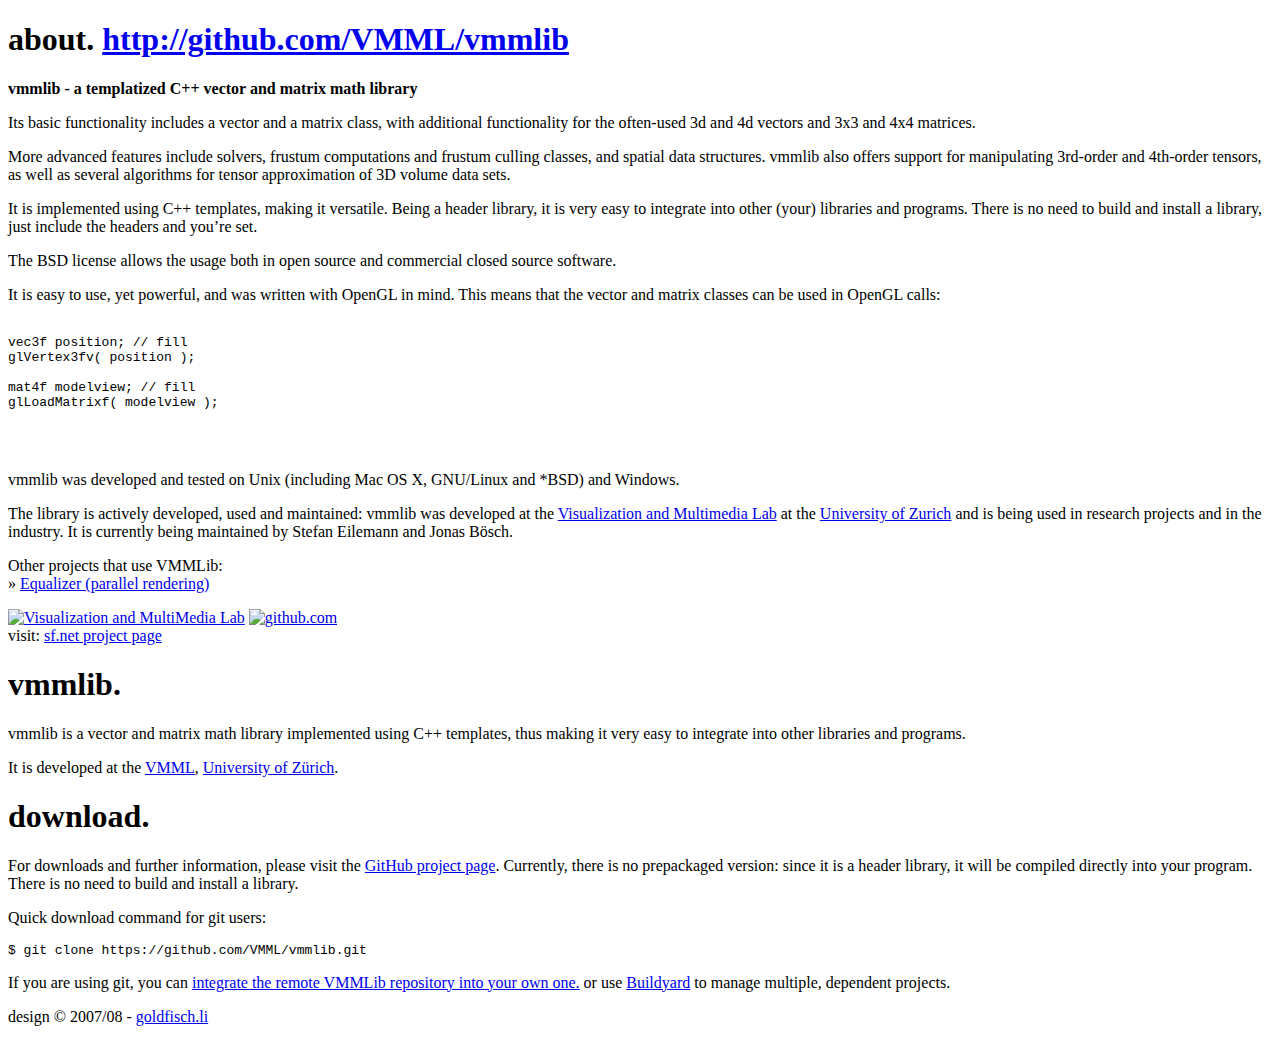
==== index.html @ 28eb7892 "Merge 434bf9b9bfb9b8cc99bca715a577d891fa954b1d into 5e11c8517fa1b1a227c673fbf1649fff8fec40b8" ====
<!DOCTYPE html PUBLIC "-//W3C//DTD XHTML 1.0 Strict//EN"
	"http://www.w3.org/TR/xhtml1/DTD/xhtml1-strict.dtd">
<html xmlns="http://www.w3.org/1999/xhtml" xml:lang="en">
	<head>
		<meta http-equiv="content-type" content="text/html; charset=utf-8" />
		<title>vmmlib - a vector and matrix math library</title>
		<link rel="stylesheet" href="style.css" />
	</head>
	<body>
	<div id="container">
			<div id="content">
				<div id="header"><a href="http://github.com/VMML/vmmlib" title="http://github.com/VMML/vmmlib" id="home"> </a></div>
				<h1>about. <a href="http://github.com/VMML/vmmlib" title="http://github.com/VMML/vmmlib">http://github.com/VMML/vmmlib</a></h1>
				<p><strong>vmmlib - a templatized C++ vector and matrix math library</strong></p>
				<p>Its basic functionality includes a vector and a matrix class, with additional functionality for the often-used 3d and 4d vectors and 3x3 and 4x4 matrices.</p>

				<p>More advanced features include solvers, frustum computations and frustum culling classes, and spatial data structures. vmmlib also offers support for manipulating 3rd-order and 4th-order tensors, as well as several algorithms for tensor approximation of 3D volume data sets.</p>

				<p>It is implemented using C++ templates, making it versatile. Being a header library, it is very easy to integrate
				into other (your) libraries and programs. There is no need to build and install a library, just include the headers
				and you’re set.</p>

				<p>The BSD license allows the usage both in open source and commercial closed source software.</p>
				<div class="hr"></div>
				<p>It is easy to use, yet powerful, and was written with OpenGL in mind. This means that the vector and matrix classes
				can be used in OpenGL calls:</p>
				<pre>
					<code>
vec3f position; // fill
glVertex3fv( position );

mat4f modelview; // fill
glLoadMatrixf( modelview );

					</code>
				</pre>

				<p>vmmlib was developed and tested on Unix (including Mac OS X, GNU/Linux and *BSD) and Windows.</p>

				<p>The library is actively developed, used and maintained: vmmlib was developed at the
				<a href="http://vmml.ifi.uzh.ch" title="visit: Visualization and MultiMedia Lab">Visualization and Multimedia Lab</a>
				at the <a href="http://www.uzh.ch" title="visit: University of Zurich">University of Zurich</a> and is being used in
				research projects and in the industry. It is currently being maintained by Stefan Eilemann and Jonas B&ouml;sch.</p>

				<p>Other projects that use VMMLib:<br />
    			&raquo; <a href="http://www.equalizergraphics.com/" title="visit: Equalizergraphics.com">Equalizer (parallel rendering)</a></p>
    			<div class="hr"></div>
    			<a href="http://vmml.ifi.uzh.ch" title="visit: Visualization and MultiMedia Lab"><img src="src/vmml.jpg" alt="Visualization and MultiMedia Lab" /></a>
    			<a href="http://www.github.com"><img src="src/github.png" alt="github.com" /></a>
				</div>

			<div id="sidebar">
				<div id="pic"></div>
				<span class="link sf">visit: <a href="http://sourceforge.net/projects/vmmlib/">sf.net project page</a></span>
				<h1>vmmlib.</h1>
					<div class="box">
						<p>vmmlib is a vector and matrix math library implemented using C++ templates, thus
						making it very easy to integrate into other libraries and programs.</p>

						<p>It is developed at the <a href="http://vmml.ifi.uzh.ch/" title="visit: Visualization and MultiMedia Lab">VMML</a>,
						<a href="http://www.uzh.ch" title="visit: University of Zurich">University of Z&uuml;rich</a>.</p>
					</div>
					<div class="box_bottom"></div>
				<h1>download.</h1>
					<div class="box">
							<p>For downloads and further information, please visit the <a href="http://github.com/VMML/vmmlib">GitHub
							project page</a>. Currently, there is no prepackaged version: since it is a header library, it will be compiled directly into
							your program. There is no need to build and install a library.</p>

							<p>Quick download command for git users:</p>
							<pre><code>$ git clone https://github.com/VMML/vmmlib.git</code></pre>
							<p>If you are using git, you can <a href="http://stackoverflow.com/a/571715/63684">integrate the remote VMMLib repository into your own one.</a> or use <a href="https://github.com/Eyescale/Buildyard#readme">Buildyard</a> to manage multiple, dependent projects.</p>
							<!--<p>If you are using subversion, you can <a href="http://svnbook.red-bean.com/en/1.0/ch07s03.html">easily integrate the VMMLib into your repository.</a></p>-->
					</div>
					<div class="box_bottom"></div>
				<span class="link">design &copy; 2007/08 - <a href="http://www.goldfisch.li" class="gf" title="visit:goldfisch.li | vera boesch - portfolio &amp; hobby">goldfisch.li</a></span>
	</div> <!-- end sidebar //-->
	<br style="clear: both" /><!-- without this little <br /> NS6 and IE5PC do not stretch the frame div down to encopass the content DIVs -->
	</div>

	</body>
</html>
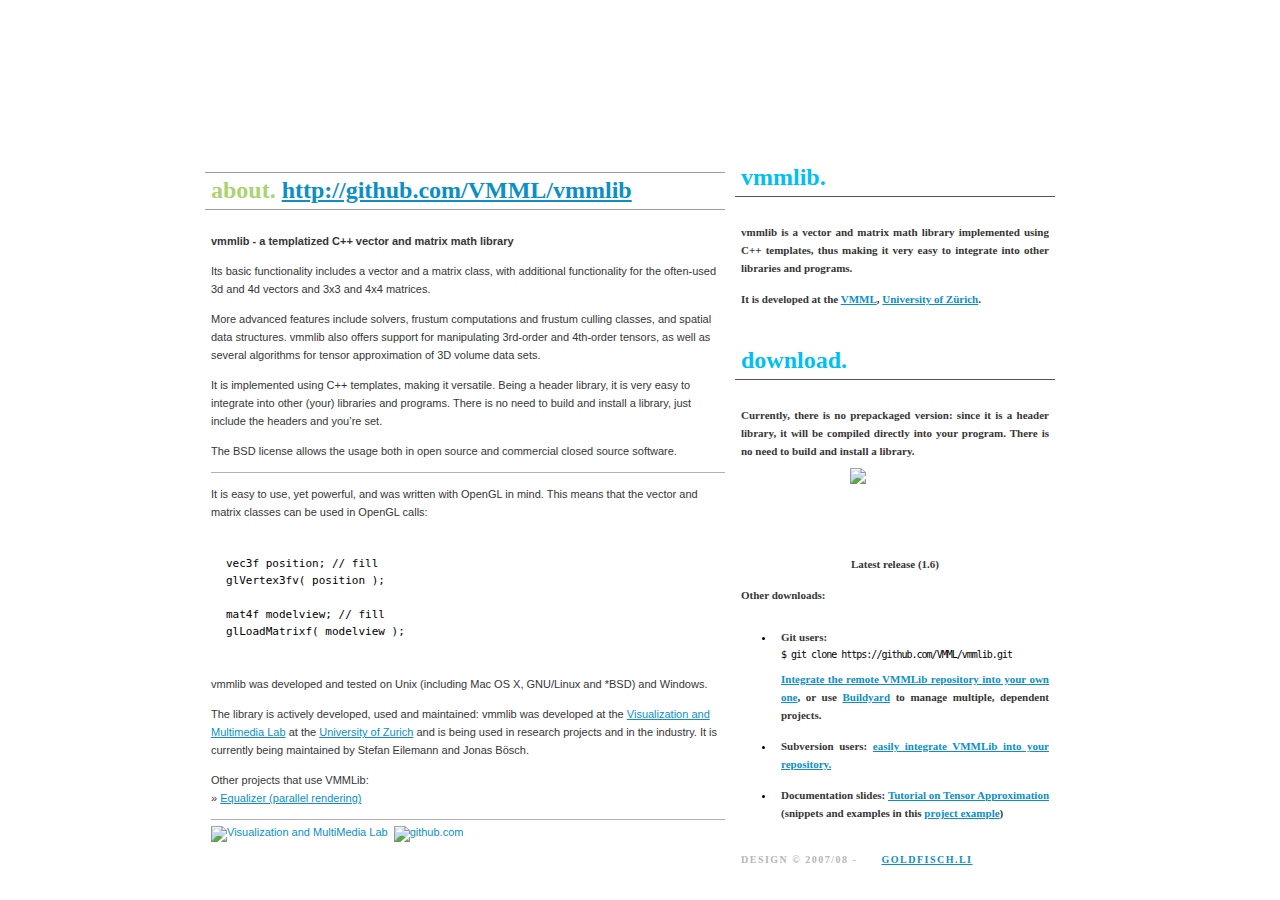
==== commit 6e2a3fc2: "Website update" ====
--- a/index.html
+++ b/index.html
@@ -51,7 +51,7 @@
 
 			<div id="sidebar">
 				<div id="pic"></div>
-				<span class="link sf">visit: <a href="http://sourceforge.net/projects/vmmlib/">sf.net project page</a></span>
+				<!-- <span class="link sf">visit: <a href="http://sourceforge.net/projects/vmmlib/">sf.net project page</a></span> -->
 				<h1>vmmlib.</h1>
 					<div class="box">
 						<p>vmmlib is a vector and matrix math library implemented using C++ templates, thus
@@ -63,14 +63,25 @@
 					<div class="box_bottom"></div>
 				<h1>download.</h1>
 					<div class="box">
-							<p>For downloads and further information, please visit the <a href="http://github.com/VMML/vmmlib">GitHub
-							project page</a>. Currently, there is no prepackaged version: since it is a header library, it will be compiled directly into
-							your program. There is no need to build and install a library.</p>
+							<p>Currently, there is no prepackaged version: since it is a header library, it will be compiled directly into
+							your program. There is no need to build and install a library. </p>
 
-							<p>Quick download command for git users:</p>
+ <div id="download">
+<a href="http://github.com/VMML/vmmlib/archive/1.6.zip"><img src="src/download_icon.gif"></a> 
+</div> 
+<br><br><br><br><br><br>
+<p id="download-text">Latest release (1.6)</p>
+
+<p>Other downloads:</p>
+<ul><li>				<p>Git users:</p>
 							<pre><code>$ git clone https://github.com/VMML/vmmlib.git</code></pre>
-							<p>If you are using git, you can <a href="http://stackoverflow.com/a/571715/63684">integrate the remote VMMLib repository into your own one.</a> or use <a href="https://github.com/Eyescale/Buildyard#readme">Buildyard</a> to manage multiple, dependent projects.</p>
-							<!--<p>If you are using subversion, you can <a href="http://svnbook.red-bean.com/en/1.0/ch07s03.html">easily integrate the VMMLib into your repository.</a></p>-->
+							<p><a href="http://stackoverflow.com/a/571715/63684">Integrate the remote VMMLib repository into your own one</a>, or use <a href="https://github.com/Eyescale/Buildyard#readme">Buildyard</a> to manage multiple, dependent projects.</p></li>
+<li><p>Subversion users: <a href="http://svnbook.red-bean.com/en/1.0/ch07s03.html">easily integrate VMMLib into your repository.</a></p>
+</li>
+<li><p>Documentation slides: <a href="http://files.ifi.uzh.ch/vmml/ta_tutorial/vmmlib_ta_classes.pdf">Tutorial on Tensor Approximation</a> (snippets and examples in this <a href="http://files.ifi.uzh.ch/vmml/ta_tutorial/vmmlib_play.zip">project example</a>) </p></li>
+
+</ul>
+
 					</div>
 					<div class="box_bottom"></div>
 				<span class="link">design &copy; 2007/08 - <a href="http://www.goldfisch.li" class="gf" title="visit:goldfisch.li | vera boesch - portfolio &amp; hobby">goldfisch.li</a></span>
--- a/style.css
+++ b/style.css
@@ -0,0 +1,200 @@
+body {
+		text-align:center;
+		font: 11px "Lucida Grande", Verdana, Arial, Helvetica;
+		margin:0;
+		padding: 0;	
+		}
+
+/* LAYOUT */
+	
+#container {
+		width:870px;
+		margin-right:auto;
+		margin-left:auto;
+		margin-top:0px;
+		padding:0px;
+		text-align:left;
+		}
+		
+#content {
+		width:520px;
+		padding:0px;
+		float:left;
+		background:#fff;
+		margin-right: 10px;  
+		}
+	
+#sidebar {
+		margin: 0;
+		width:320px;
+		padding:0px;
+		float:left;
+		background:#fff;
+		}
+		
+#header {
+		background: #fff url(src/logo.jpg) no-repeat center right;
+		width: 265px;
+		height: 156px;
+		
+}
+
+/* GENERAL */
+	
+h1 {
+		font-family: Georgia, serif;
+		font-size: 24px;
+		padding-bottom: 5px;
+		padding-left: 6px;
+		padding-top: 4px;
+		}
+
+#header h1 {
+		font-size:14px;
+		padding:10px;
+		margin:0px;
+}
+
+p {
+	color: #363636;
+	margin: 0 6px;
+	line-height: 18px;
+	padding: 6px 0;
+	}
+	
+.hr {
+	margin: 6px 6px;
+	width: 514px;
+	border-bottom: 1px solid #b1b1b1;
+}
+
+pre {
+	margin-left: 6px;
+}
+
+#content pre {
+	padding-left: 15px;
+	background: url(src/bg_code.gif) no-repeat  0 14px;
+	height: 120px;
+	width: 300px;
+	line-height: 17px;
+}
+
+img {
+	float: left;
+	margin-left: 6px;
+	border: 0;
+}
+
+a#home {
+	display: block;
+	width: 265px;
+	height: 156px;
+	}
+	
+#header a#home:hover {
+	background: none;
+	}
+
+/* SIDEBAR */	
+
+#pic {
+	background: url(src/pic.jpg) no-repeat top right;
+	width: 320px;
+	height: 140px;	
+}
+
+a.gf {
+	padding-left: 16px;
+	padding: 2em;
+	height: 50px;
+	background: transparent url(src/gf.png) no-repeat center left;
+}
+
+
+.box {
+	width: 320px;
+	background: url(src/bg_box.png) repeat-y top left;	
+	text-align: justify;
+}
+
+.box p {
+	font: bold 11px Georgia, "Lucida Grande", serif;
+	line-height: 18px;
+	padding:  10px 0 3px 0;
+}
+
+.box_bottom {
+	margin-bottom: 5px;
+	height: 12px;
+	width: 320px;
+	background: url(src/bg_box_bottom.png) no-repeat top left;	
+}
+
+#sidebar pre {
+	font-size: 10px;
+	width: 320px;
+	padding-left: 6px;
+	letter-spacing: -1.0px;
+	margin: 0;
+
+}
+
+span.link {
+	color: #b7b7b7;
+	font-family: Georgia, serif;
+	text-transform: uppercase;
+	letter-spacing: 1.5px;
+	font-size: 10px;
+	font-weight: bold;
+	margin-left: 6px;
+	}
+
+.sf {
+	padding-left: 11px;
+	background: #fff url(src/arrow.gif) no-repeat center left;
+}
+
+
+/* COLORS */		
+
+a {
+	color: #0b8fc6;
+}
+#content a:hover {
+	background: #00bff3;
+	color: #fff;
+}
+#sidebar a:hover {
+	text-decoration: none;
+	color:#00bff3;
+	background: #fff;
+}
+
+#sidebar a.gf:hover {
+	background: transparent url(src/gf.png) no-repeat center left;
+}
+
+#content h1 {
+	color: #acd373;
+	border-top: 1px solid #9c9d98;
+	border-bottom: 1px solid #9c9d98;
+}
+		
+#sidebar h1 {
+	margin-top: 20px;
+	color: #00bff3;
+	border-bottom: 1px solid #555;	
+	}	
+
+#download {
+	margin-top: 5px;
+	position:relative;
+	left:34%;
+}
+
+#download-text {
+	margin-top: 5px;
+	position:relative;
+	text-align:center;
+}
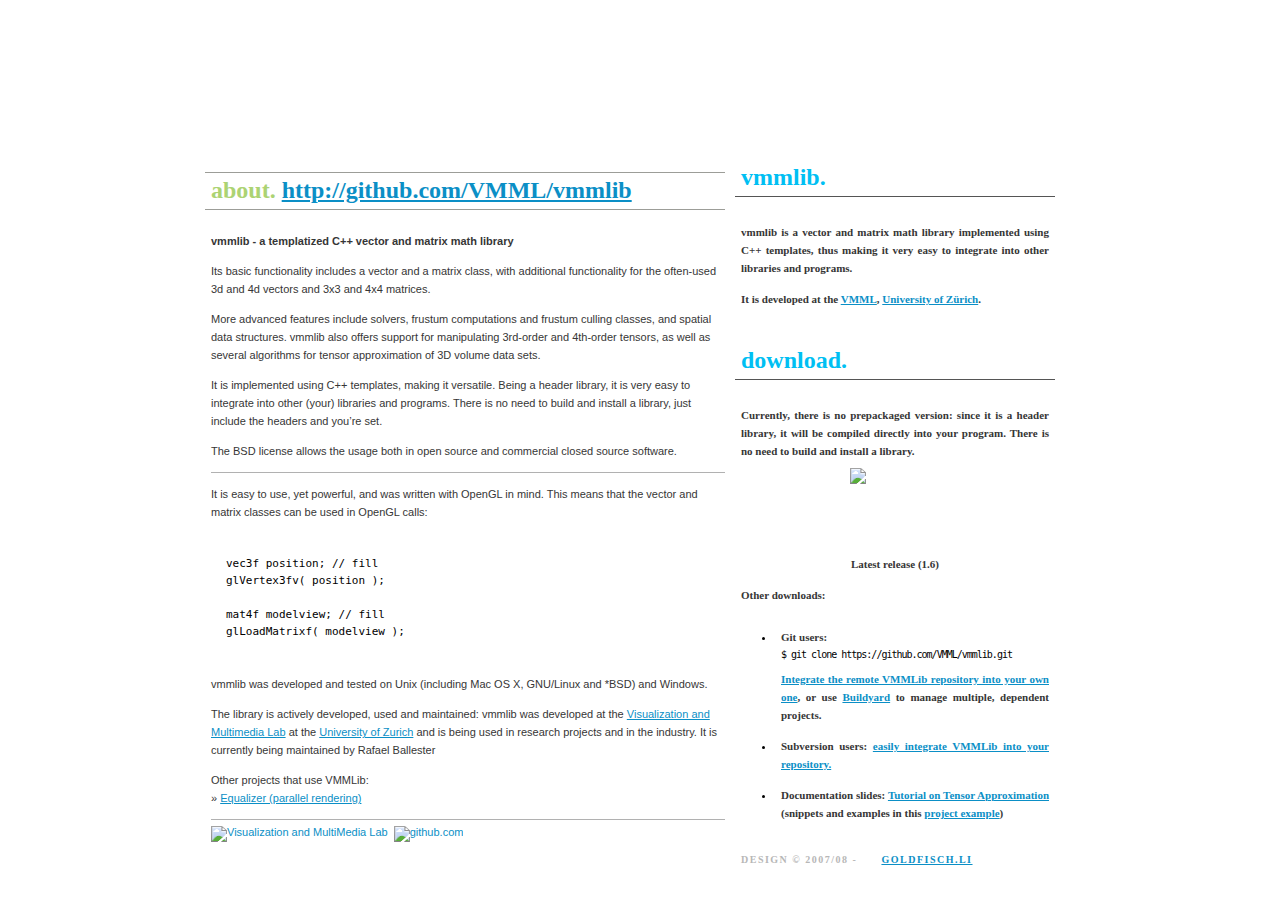
==== commit 56b1d02d: "gh-pages change of maintainer name" ====
--- a/index.html
+++ b/index.html
@@ -40,7 +40,7 @@
 				<p>The library is actively developed, used and maintained: vmmlib was developed at the
 				<a href="http://vmml.ifi.uzh.ch" title="visit: Visualization and MultiMedia Lab">Visualization and Multimedia Lab</a>
 				at the <a href="http://www.uzh.ch" title="visit: University of Zurich">University of Zurich</a> and is being used in
-				research projects and in the industry. It is currently being maintained by Stefan Eilemann and Jonas B&ouml;sch.</p>
+				research projects and in the industry. It is currently being maintained by Rafael Ballester</p>
 
 				<p>Other projects that use VMMLib:<br />
     			&raquo; <a href="http://www.equalizergraphics.com/" title="visit: Equalizergraphics.com">Equalizer (parallel rendering)</a></p>
@@ -67,7 +67,7 @@
 							your program. There is no need to build and install a library. </p>
 
  <div id="download">
-<a href="http://github.com/VMML/vmmlib/archive/1.6.zip"><img src="src/download_icon.gif"></a> 
+<a href="https://github.com/VMML/vmmlib/archive/release-1.6.0.zip"><img src="src/download_icon.gif"></a> 
 </div> 
 <br><br><br><br><br><br>
 <p id="download-text">Latest release (1.6)</p>
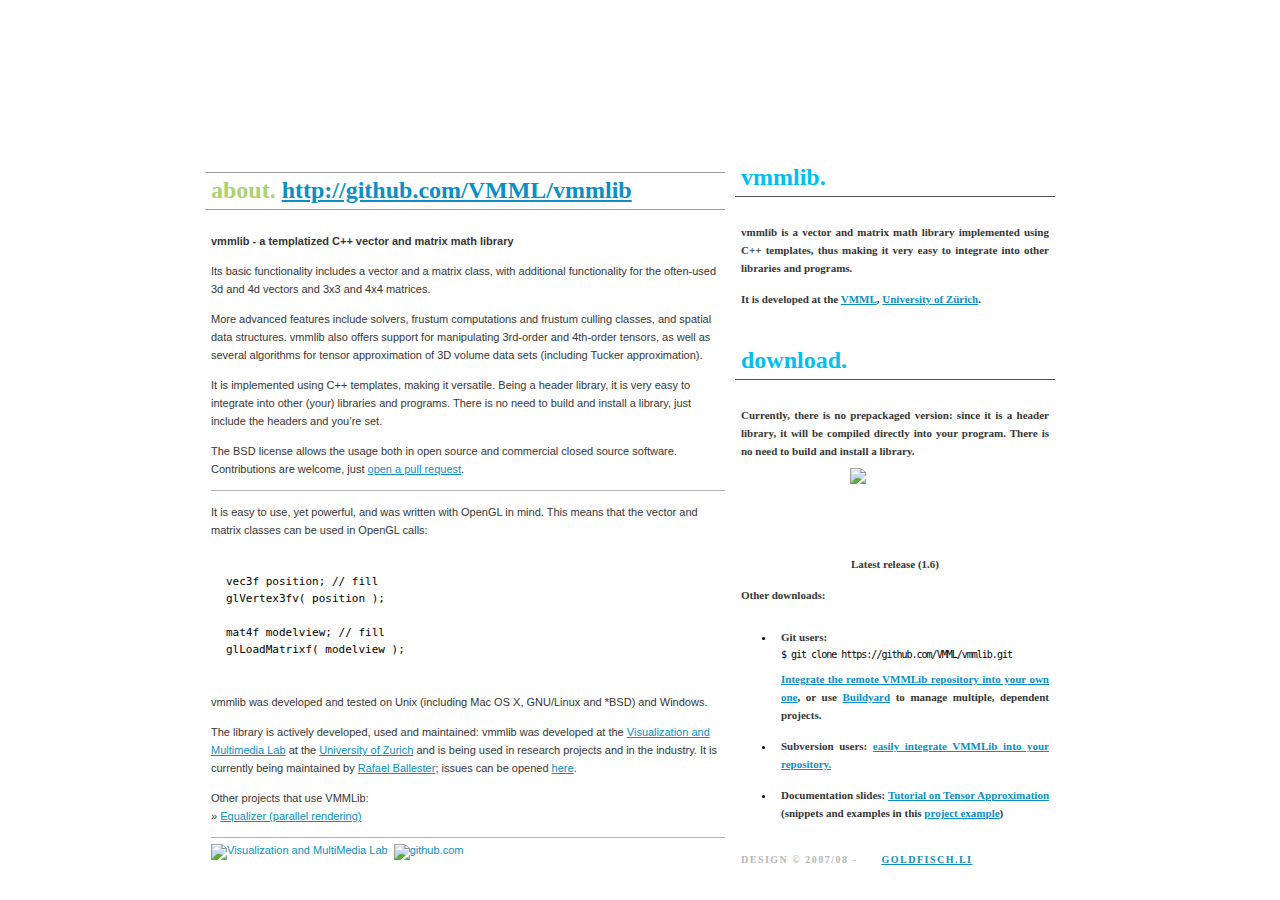
==== commit 6d5328f4: "Update index.html" ====
--- a/index.html
+++ b/index.html
@@ -14,13 +14,13 @@
 				<p><strong>vmmlib - a templatized C++ vector and matrix math library</strong></p>
 				<p>Its basic functionality includes a vector and a matrix class, with additional functionality for the often-used 3d and 4d vectors and 3x3 and 4x4 matrices.</p>
 
-				<p>More advanced features include solvers, frustum computations and frustum culling classes, and spatial data structures. vmmlib also offers support for manipulating 3rd-order and 4th-order tensors, as well as several algorithms for tensor approximation of 3D volume data sets.</p>
+				<p>More advanced features include solvers, frustum computations and frustum culling classes, and spatial data structures. vmmlib also offers support for manipulating 3rd-order and 4th-order tensors, as well as several algorithms for tensor approximation of 3D volume data sets (including Tucker approximation).</p>
 
 				<p>It is implemented using C++ templates, making it versatile. Being a header library, it is very easy to integrate
 				into other (your) libraries and programs. There is no need to build and install a library, just include the headers
 				and you’re set.</p>
 
-				<p>The BSD license allows the usage both in open source and commercial closed source software.</p>
+				<p>The BSD license allows the usage both in open source and commercial closed source software. Contributions are welcome, just <a href="https://github.com/VMML/vmmlib/pulls">open a pull request</a>.</p>
 				<div class="hr"></div>
 				<p>It is easy to use, yet powerful, and was written with OpenGL in mind. This means that the vector and matrix classes
 				can be used in OpenGL calls:</p>
@@ -40,7 +40,7 @@
 				<p>The library is actively developed, used and maintained: vmmlib was developed at the
 				<a href="http://vmml.ifi.uzh.ch" title="visit: Visualization and MultiMedia Lab">Visualization and Multimedia Lab</a>
 				at the <a href="http://www.uzh.ch" title="visit: University of Zurich">University of Zurich</a> and is being used in
-				research projects and in the industry. It is currently being maintained by Rafael Ballester</p>
+				research projects and in the industry. It is currently being maintained by <a href="http://www.ifi.uzh.ch/vmml/people/current-staff/ballester.html" title="Rafael Ballester">Rafael Ballester</a>; issues can be opened <a href="https://github.com/VMML/vmmlib/issues">here</a>.</p>
 
 				<p>Other projects that use VMMLib:<br />
     			&raquo; <a href="http://www.equalizergraphics.com/" title="visit: Equalizergraphics.com">Equalizer (parallel rendering)</a></p>
